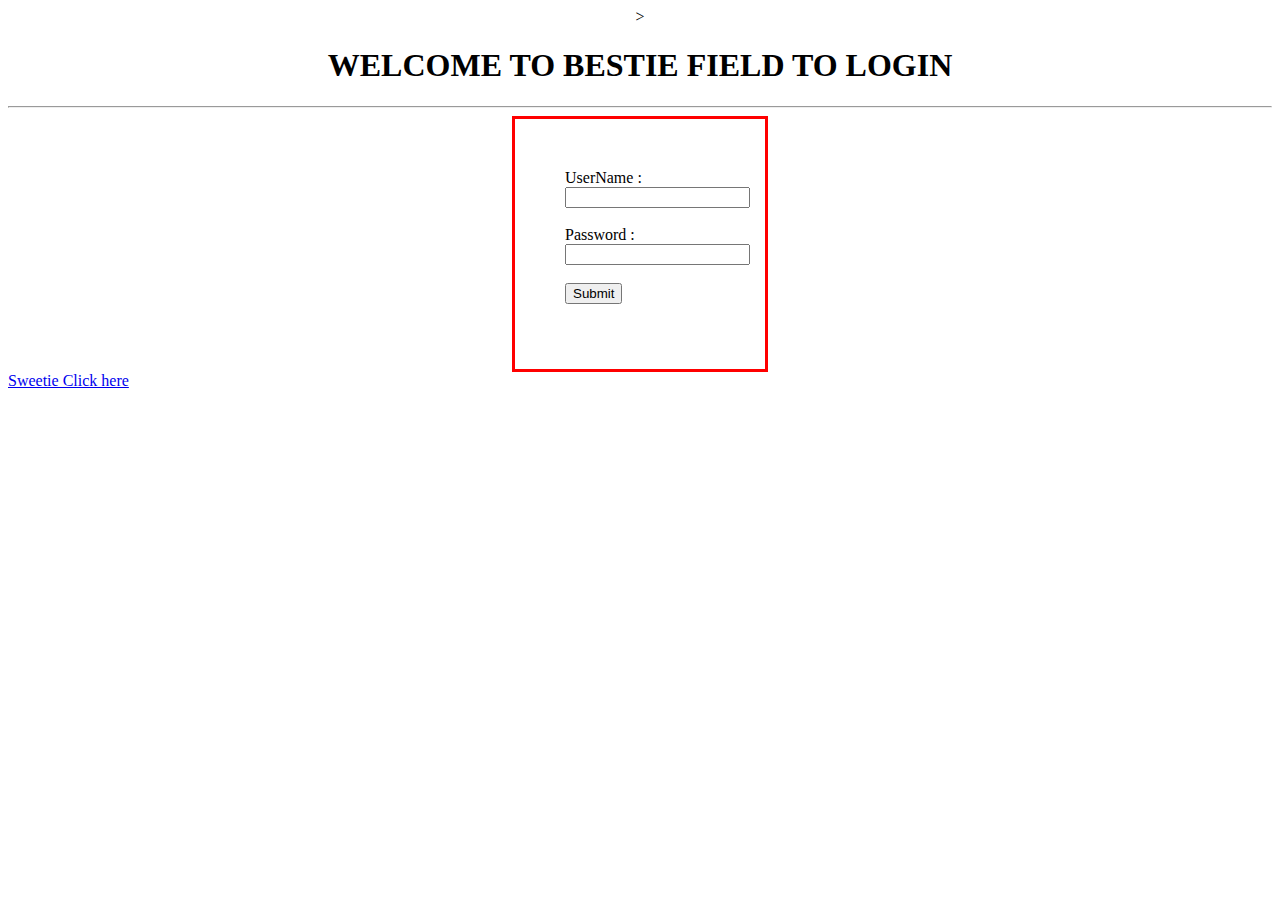
==== index.html @ f9af9921 "Add files via upload" ====
<!DOCTYPE html>
<html>
    <head>
        <link rel="stylesheet" href="anil.css">
        <script src="anil.js"></script>
    </head>
    <body>
        <center>><h1>WELCOME TO BESTIE FIELD TO LOGIN</h1></center>
        <hr>
        <div>
            UserName : <br>
            <input type="text" name="text" id="UserName">
            <br><br>
            
             Password : <br>
            <input type="text" name="text" id="Password">
            <br><br>
            <button onclick="login()">Submit</button> 

        </div>
        <a href="html1.html">Sweetie Click here</a>
    </body>
</html>
---- anil.css ----
div{
    width:150px;
    height:150px;
    border:3px solid red;
    margin:0 auto;
    padding:50px;
}
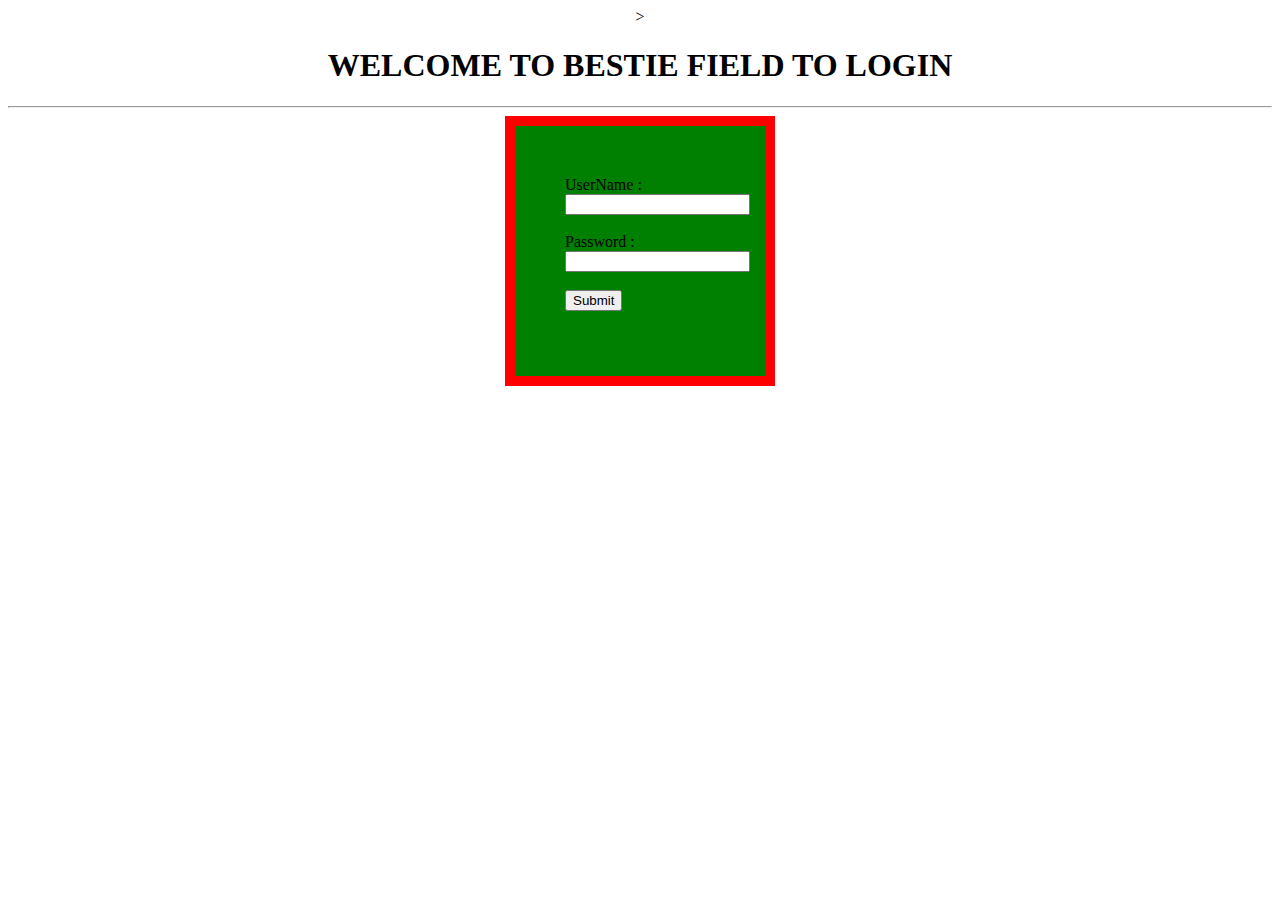
==== commit b1d52f3f: "Add files via upload" ====
--- a/index.html
+++ b/index.html
@@ -18,6 +18,5 @@
             <button onclick="login()">Submit</button> 
 
         </div>
-        <a href="html1.html">Sweetie Click here</a>
     </body>
 </html>--- a/anil.css
+++ b/anil.css
@@ -1,7 +1,9 @@
 div{
     width:150px;
     height:150px;
-    border:3px solid red;
+    border:10px solid red;
     margin:0 auto;
     padding:50px;
+    background-color: green;
+
 }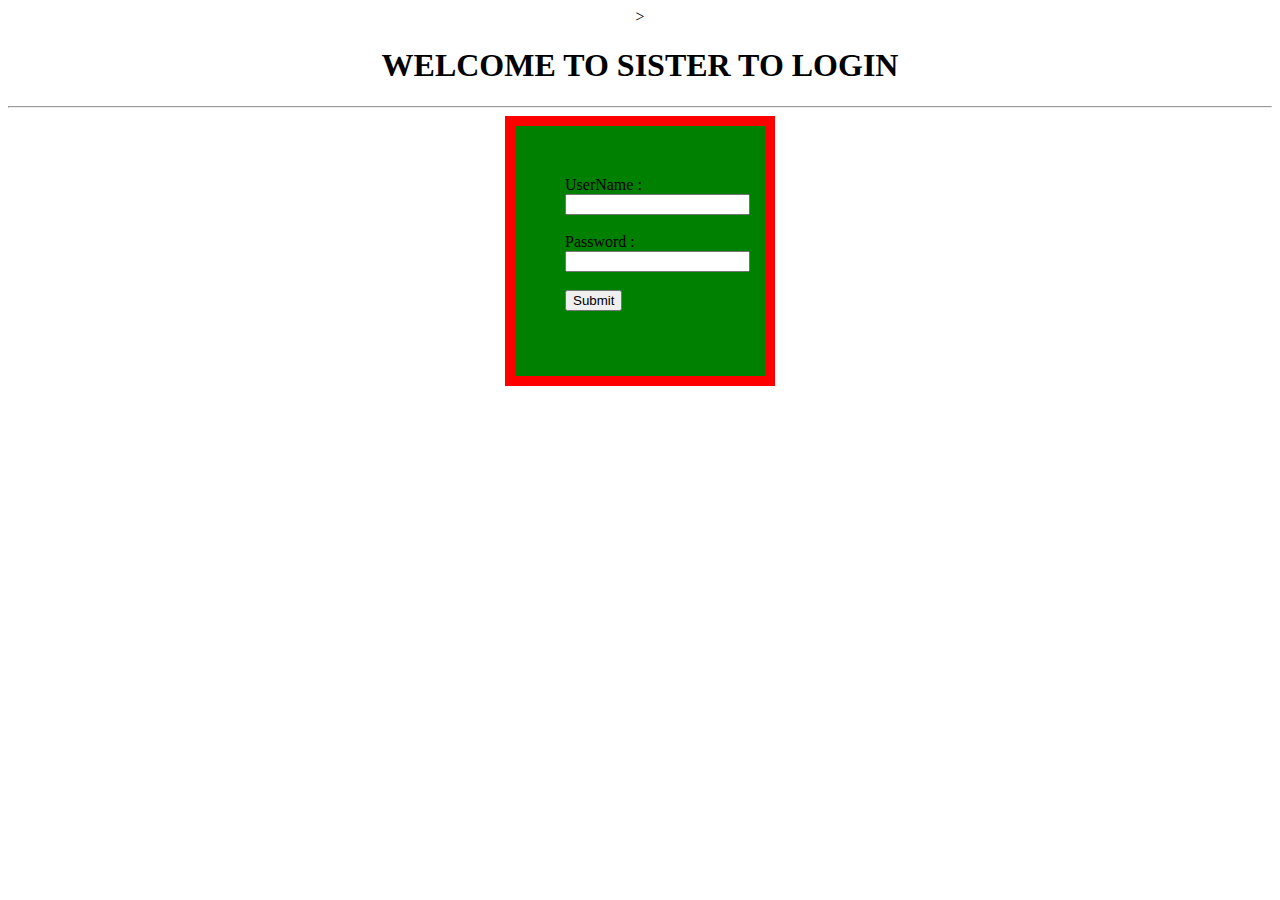
==== commit f8b39905: "Add files via upload" ====
--- a/index.html
+++ b/index.html
@@ -5,7 +5,7 @@
         <script src="anil.js"></script>
     </head>
     <body>
-        <center>><h1>WELCOME TO BESTIE FIELD TO LOGIN</h1></center>
+        <center>><h1>WELCOME TO  SISTER TO LOGIN</h1></center>
         <hr>
         <div>
             UserName : <br>
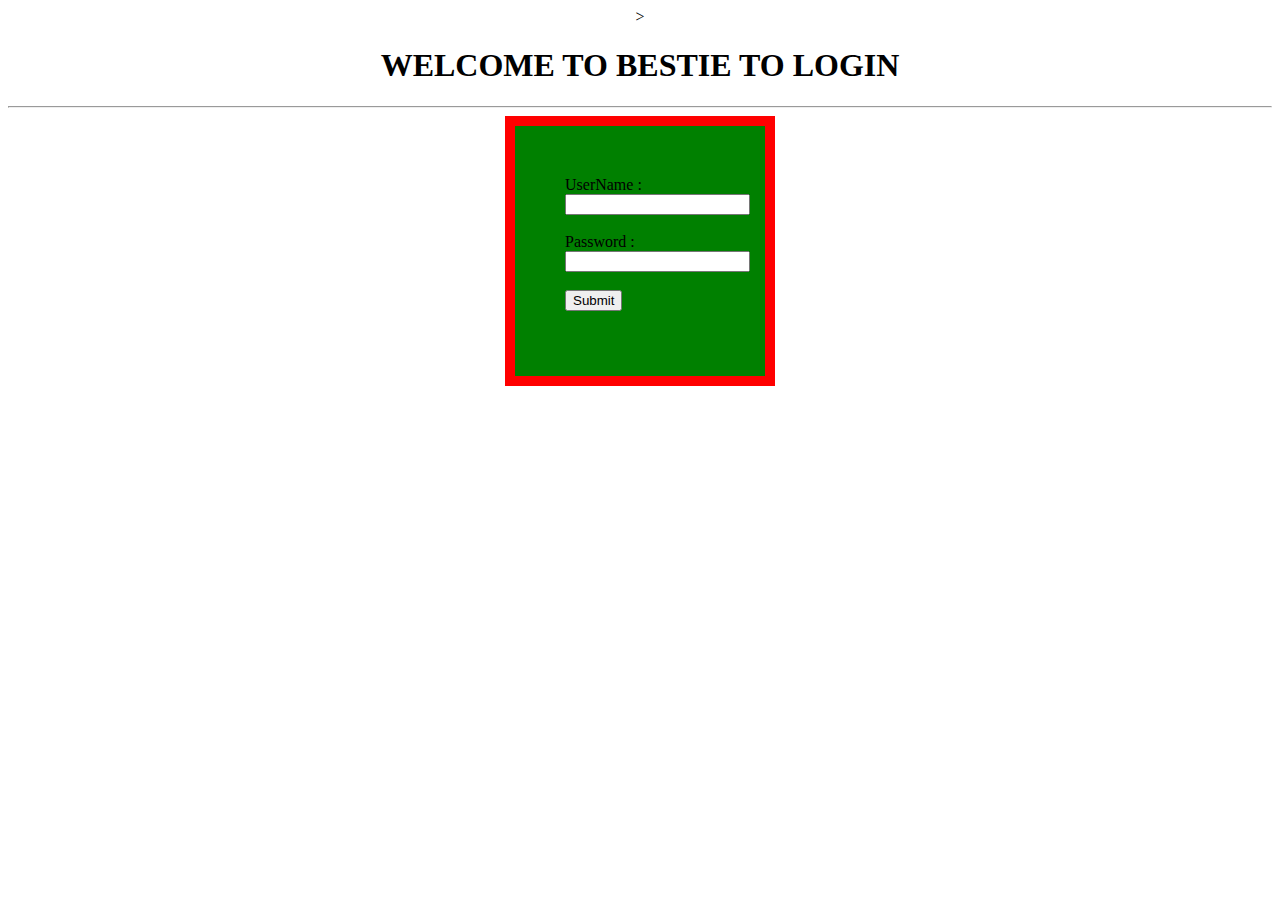
==== commit ebc13734: "Add files via upload" ====
--- a/index.html
+++ b/index.html
@@ -5,7 +5,7 @@
         <script src="anil.js"></script>
     </head>
     <body>
-        <center>><h1>WELCOME TO  SISTER TO LOGIN</h1></center>
+        <center>><h1>WELCOME TO  BESTIE TO LOGIN</h1></center>
         <hr>
         <div>
             UserName : <br>
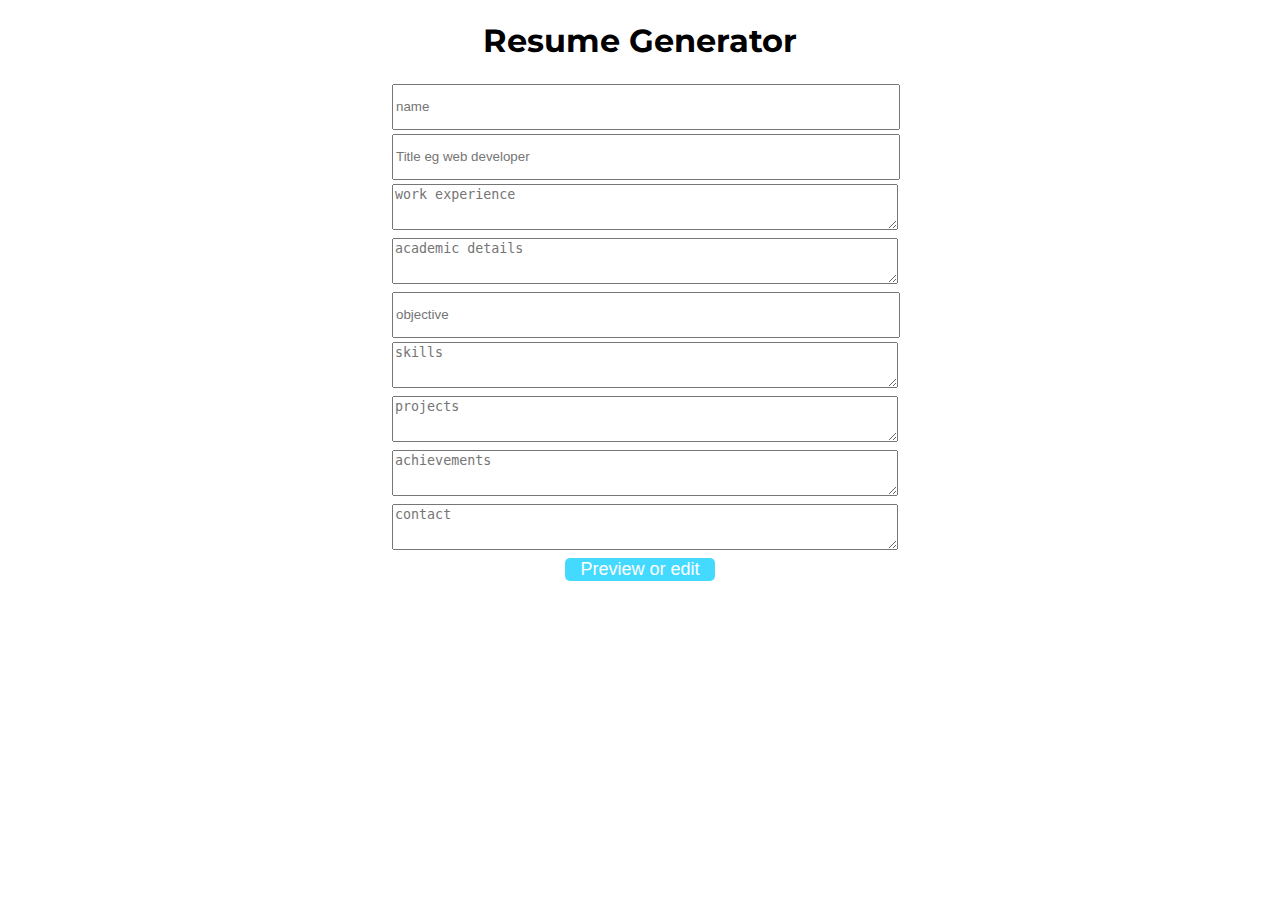
==== commit 65898864: "Add files via upload" ====
--- a/index.html
+++ b/index.html
@@ -1,22 +1,36 @@
 <!DOCTYPE html>
-<html>
-    <head>
-        <link rel="stylesheet" href="anil.css">
-        <script src="anil.js"></script>
-    </head>
-    <body>
-        <center>><h1>WELCOME TO  BESTIE TO LOGIN</h1></center>
-        <hr>
-        <div>
-            UserName : <br>
-            <input type="text" name="text" id="UserName">
-            <br><br>
-            
-             Password : <br>
-            <input type="text" name="text" id="Password">
-            <br><br>
-            <button onclick="login()">Submit</button> 
+<html lang="en">
+<head>
+    <meta charset="UTF-8">
+    <meta http-equiv="X-UA-Compatible" content="IE=edge">
+    <meta name="viewport" content="width=device-width, initial-scale=1.0">
+    <link rel="stylesheet" href="style.css">
+    <link href="https://fonts.googleapis.com/css2?family=Montserrat&display=swap" rel="stylesheet">
+    <title>Document</title>
+</head>
+<body>
 
-        </div>
-    </body>
+    <form class="input-fields">
+          <h1 style="text-align: center;">Resume Generator</h1>
+          <input type="text" name="name" placeholder="name" />
+          <input type="text" name="title" placeholder="Title eg web developer" />
+          <textarea name="workexp" placeholder="work experience"></textarea>
+          <textarea name="academics" placeholder="academic details"></textarea>
+          <input name="objective" placeholder="objective" />
+          <textarea name="skills" placeholder="skills" ></textarea>
+          <textarea name="projects" placeholder="projects" ></textarea>
+          <textarea name="achievements" placeholder="achievements" ></textarea>
+          <textarea name="contact" placeholder="contact" ></textarea>
+    </form>
+     <!-- resume preview -->
+    <div class="output">
+   
+    </div>  
+    <!-- button for toggle   -->
+   <div class="btn">
+        <button onclick="toggle()">Preview or edit</button>
+   </div>
+   <script src="https://cdn.ckeditor.com/ckeditor5/27.1.0/classic/ckeditor.js"></script>
+    <script src="anil.js"></script>
+</body>
 </html>--- a/style.css
+++ b/style.css
@@ -0,0 +1,54 @@
+body{
+    margin: 0;
+    font-family: 'Montserrat', sans-serif;
+}
+
+.input-fields{
+    margin: 2px auto;
+    max-width: 500px;
+    
+}
+
+.input-fields input,textarea{
+    width: 100%;
+    height: 40px;
+    margin: 2px;
+}
+
+input:focus,textarea:focus {
+    outline: none;
+    border:2px solid rgb(68, 218, 255);
+
+}
+
+.hero{
+    background-color: rgb(85, 85, 85);
+    text-align: center;
+    padding: 10px;
+    color:white
+}
+
+.main{
+    display: flex;
+    justify-content: space-around;
+    padding: 10px;
+    background-color: rgb(68, 218, 255);
+}
+
+.main h2{
+    border-bottom: 2px solid rgb(7, 7, 7);
+    width: max-content;
+    color:white
+}
+.btn{
+    text-align: center;
+    margin: 2px;
+}
+button{
+    width: 150px;
+    background-color: rgb(68, 218, 255);
+    color: white;
+    font-size: 18px;
+    border: none;
+    border-radius: 5px;
+}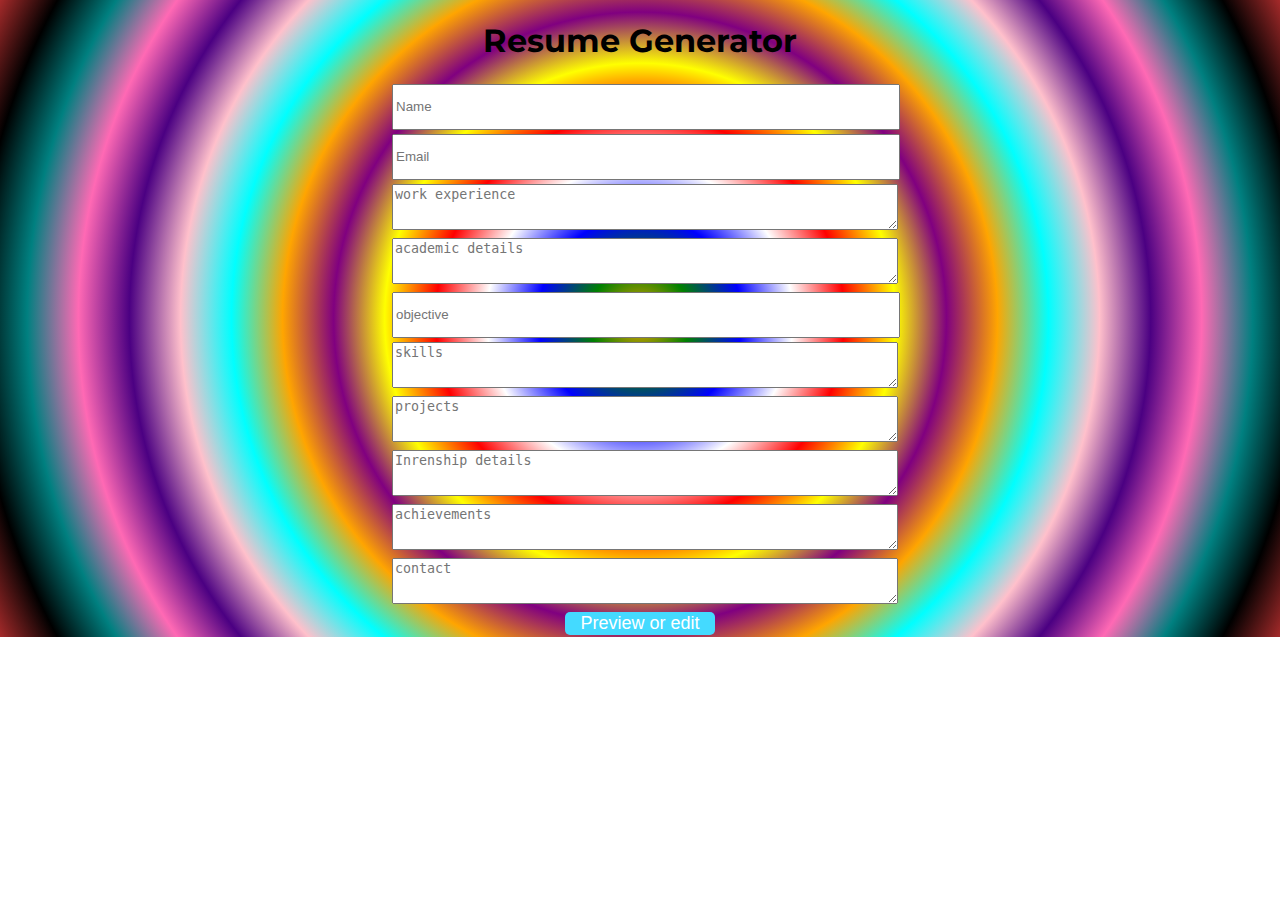
==== commit a2200c39: "Add files via upload" ====
--- a/index.html
+++ b/index.html
@@ -12,15 +12,17 @@
 
     <form class="input-fields">
           <h1 style="text-align: center;">Resume Generator</h1>
-          <input type="text" name="name" placeholder="name" />
-          <input type="text" name="title" placeholder="Title eg web developer" />
+          <input type="text" name="name" placeholder="Name" />
+          <input type="email" name="email" placeholder="Email" />
           <textarea name="workexp" placeholder="work experience"></textarea>
           <textarea name="academics" placeholder="academic details"></textarea>
           <input name="objective" placeholder="objective" />
           <textarea name="skills" placeholder="skills" ></textarea>
           <textarea name="projects" placeholder="projects" ></textarea>
+          <textarea name="intrenship" placeholder="Inrenship details"></textarea>
           <textarea name="achievements" placeholder="achievements" ></textarea>
           <textarea name="contact" placeholder="contact" ></textarea>
+
     </form>
      <!-- resume preview -->
     <div class="output">
--- a/style.css
+++ b/style.css
@@ -1,6 +1,8 @@
 body{
     margin: 0;
     font-family: 'Montserrat', sans-serif;
+    background: radial-gradient(circle,orange,green,blue,white,red,yellow,purple,orange,aqua,pink,indigo,hotpink,teal,black,brown);
+    background-repeat: no-repeat;
 }
 
 .input-fields{
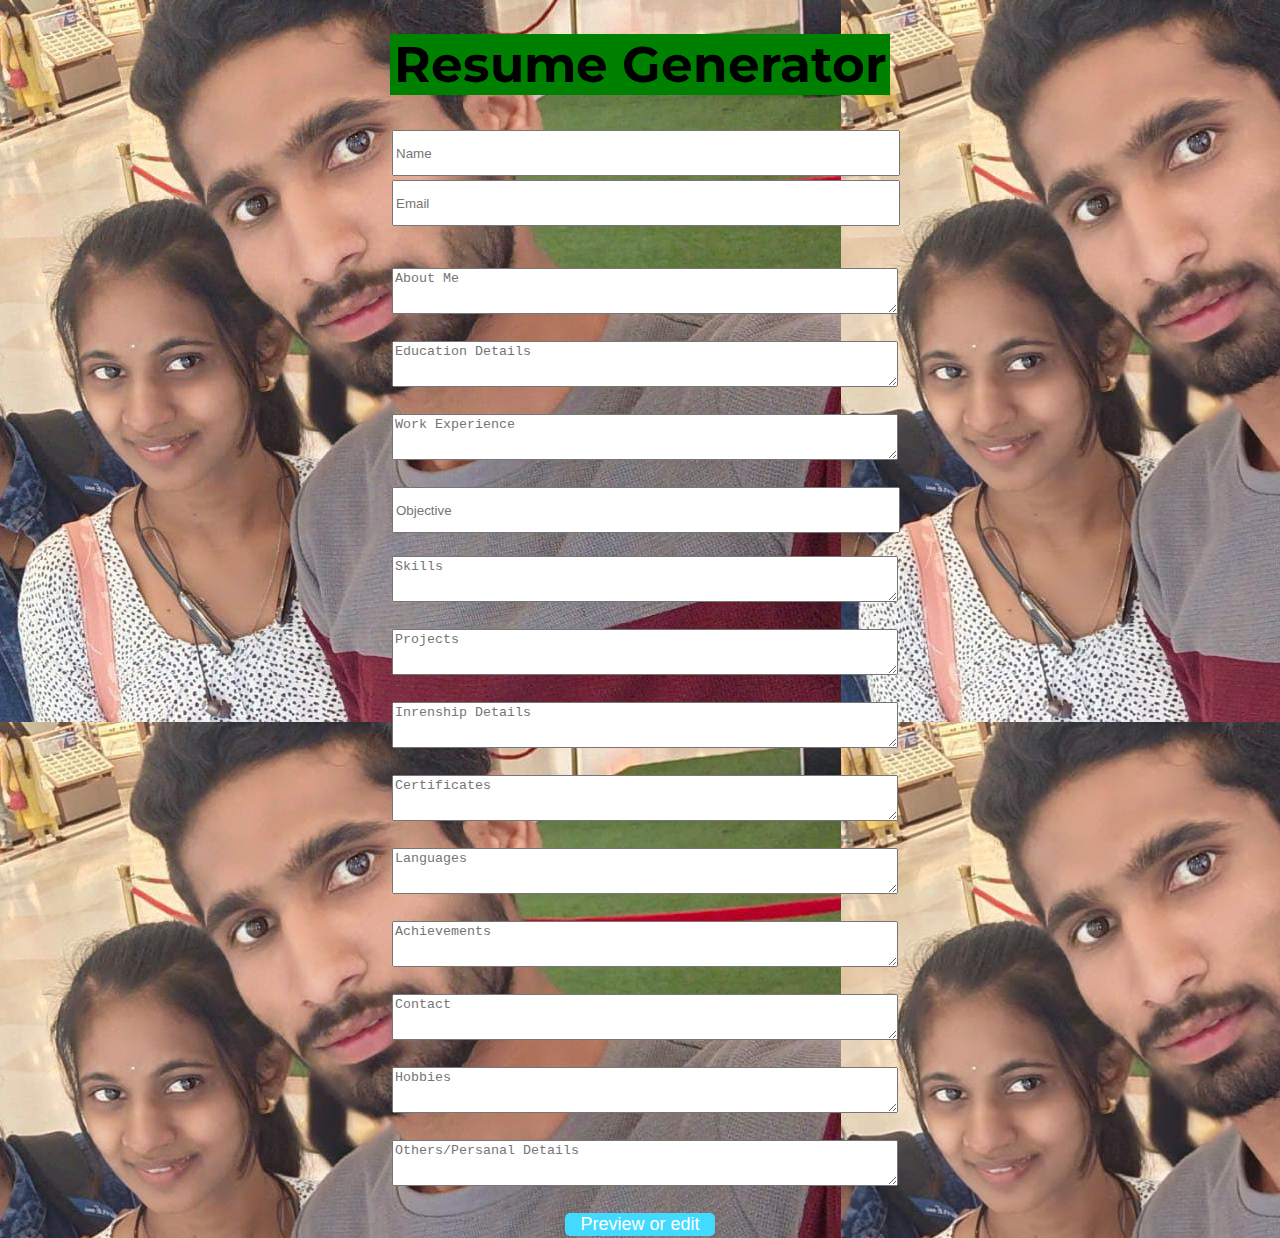
==== commit 9f0d2f6e: "Add files via upload" ====
--- a/index.html
+++ b/index.html
@@ -11,18 +11,24 @@
 <body>
 
     <form class="input-fields">
-          <h1 style="text-align: center;">Resume Generator</h1>
-          <input type="text" name="name" placeholder="Name" />
-          <input type="email" name="email" placeholder="Email" />
-          <textarea name="workexp" placeholder="work experience"></textarea>
-          <textarea name="academics" placeholder="academic details"></textarea>
-          <input name="objective" placeholder="objective" />
-          <textarea name="skills" placeholder="skills" ></textarea>
-          <textarea name="projects" placeholder="projects" ></textarea>
-          <textarea name="intrenship" placeholder="Inrenship details"></textarea>
-          <textarea name="achievements" placeholder="achievements" ></textarea>
-          <textarea name="contact" placeholder="contact" ></textarea>
-
+          <h1 class="anil" style="text-align: center;">Resume Generator</h1>
+          <div class="sweetie">
+          <input class="a"  type="text" name="name" placeholder="Name" /><br>
+          <input  class="a" type="email" name="email" placeholder="Email" /><br><br><br>
+          <textarea  class="a" name="aboutme" placeholder="About Me"></textarea><br><br>
+          <textarea  class="a" name="education" placeholder="Education Details"></textarea><br><br>
+          <textarea name="workexp" placeholder="Work Experience"></textarea> <br><br>
+          <input name="objective" placeholder="Objective" /><br><br>
+          <textarea name="skills" placeholder="Skills" ></textarea><br><br>
+          <textarea name="projects" placeholder="Projects" ></textarea><br><br>
+          <textarea name="intrenship" placeholder="Inrenship Details"></textarea><br><br>
+          <textarea name="certificates" placeholder="Certificates"></textarea> <br><br>
+          <textarea name="languages" placeholder="Languages"></textarea> <br><br>
+          <textarea name="achievements" placeholder="Achievements" ></textarea><br><br>
+          <textarea name="contact" placeholder="Contact" ></textarea><br><br>
+          <textarea name="hobbies" placeholder="Hobbies"></textarea><br><br>
+          <textarea name="others" placeholder="Others/Persanal Details"></textarea><br><br>
+    </div>
     </form>
      <!-- resume preview -->
     <div class="output">
--- a/style.css
+++ b/style.css
@@ -1,9 +1,14 @@
 body{
     margin: 0;
     font-family: 'Montserrat', sans-serif;
-    background: radial-gradient(circle,orange,green,blue,white,red,yellow,purple,orange,aqua,pink,indigo,hotpink,teal,black,brown);
-    background-repeat: no-repeat;
+    background-image: url("bestie.jpeg");
 }
+.anil{
+    background-color: green;
+    font-size: 50px;
+    font-weight: bolder;
+}
+
 
 .input-fields{
     margin: 2px auto;
@@ -34,7 +39,7 @@
     display: flex;
     justify-content: space-around;
     padding: 10px;
-    background-color: rgb(68, 218, 255);
+    background-color: rgb(239, 68, 255);
 }
 
 .main h2{
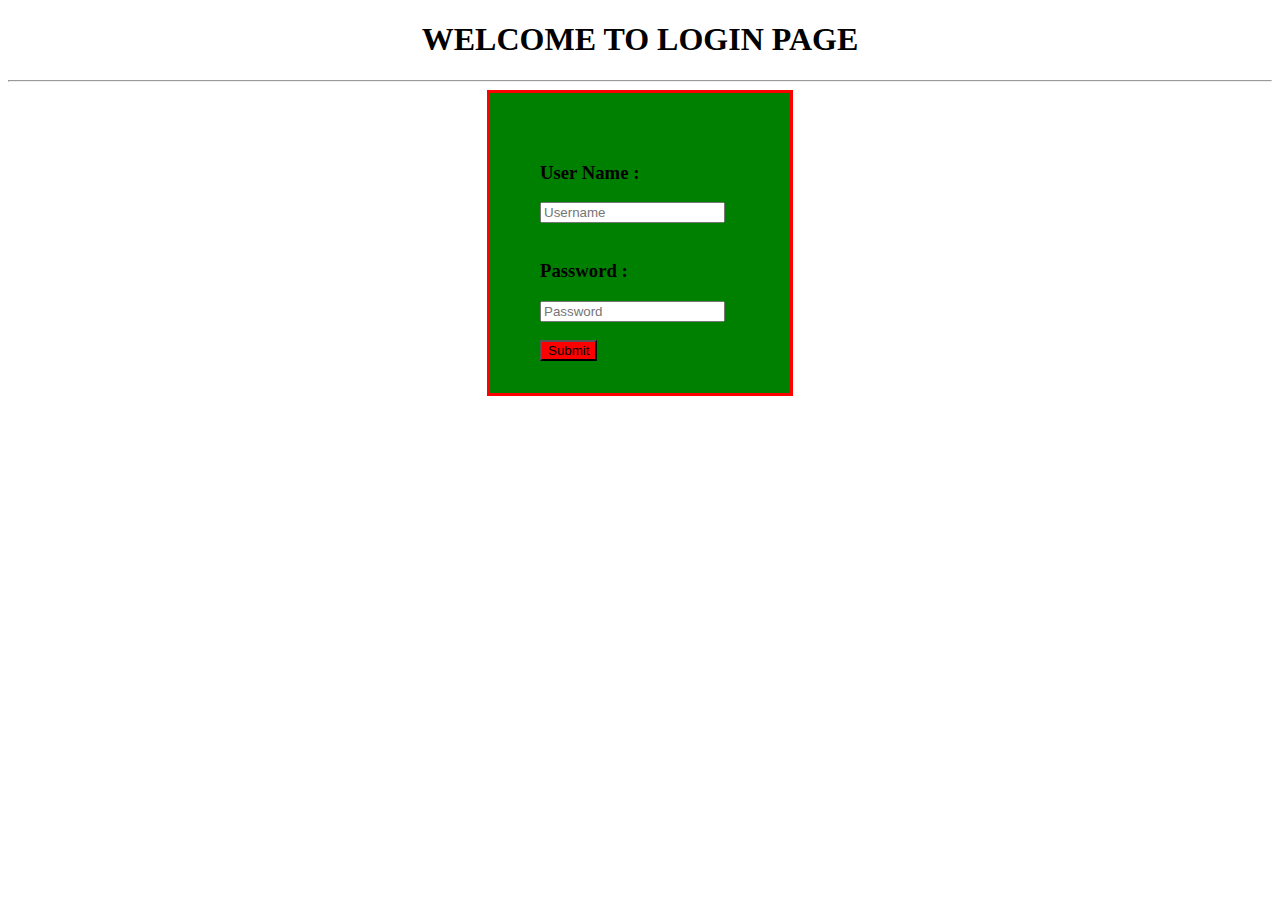
==== commit 744c7d43: "Add files via upload" ====
--- a/index.html
+++ b/index.html
@@ -4,41 +4,23 @@
     <meta charset="UTF-8">
     <meta http-equiv="X-UA-Compatible" content="IE=edge">
     <meta name="viewport" content="width=device-width, initial-scale=1.0">
-    <link rel="stylesheet" href="style.css">
-    <link href="https://fonts.googleapis.com/css2?family=Montserrat&display=swap" rel="stylesheet">
-    <title>Document</title>
+    <title>login</title>
+    <link rel="stylesheet" href="mouni.css">
+
 </head>
 <body>
-
-    <form class="input-fields">
-          <h1 class="anil" style="text-align: center;">Resume Generator</h1>
-          <div class="sweetie">
-          <input class="a"  type="text" name="name" placeholder="Name" /><br>
-          <input  class="a" type="email" name="email" placeholder="Email" /><br><br><br>
-          <textarea  class="a" name="aboutme" placeholder="About Me"></textarea><br><br>
-          <textarea  class="a" name="education" placeholder="Education Details"></textarea><br><br>
-          <textarea name="workexp" placeholder="Work Experience"></textarea> <br><br>
-          <input name="objective" placeholder="Objective" /><br><br>
-          <textarea name="skills" placeholder="Skills" ></textarea><br><br>
-          <textarea name="projects" placeholder="Projects" ></textarea><br><br>
-          <textarea name="intrenship" placeholder="Inrenship Details"></textarea><br><br>
-          <textarea name="certificates" placeholder="Certificates"></textarea> <br><br>
-          <textarea name="languages" placeholder="Languages"></textarea> <br><br>
-          <textarea name="achievements" placeholder="Achievements" ></textarea><br><br>
-          <textarea name="contact" placeholder="Contact" ></textarea><br><br>
-          <textarea name="hobbies" placeholder="Hobbies"></textarea><br><br>
-          <textarea name="others" placeholder="Others/Persanal Details"></textarea><br><br>
+    <center><h1>WELCOME TO LOGIN PAGE</h1></center>
+    <hr>
+    <div>
+       <label><h3>User Name :</h3></label>
+            <input type="text" name="text" id="username" placeholder="Username">
+        <br><br>
+        <label><h3>Password :</h3></label>
+             <input type="password" name="text" id="password" placeholder="Password">
+        <br><br>
+        <button class=btn onclick="login()">Submit</button>
+        <script src="mouni.js"></script>
+        
     </div>
-    </form>
-     <!-- resume preview -->
-    <div class="output">
-   
-    </div>  
-    <!-- button for toggle   -->
-   <div class="btn">
-        <button onclick="toggle()">Preview or edit</button>
-   </div>
-   <script src="https://cdn.ckeditor.com/ckeditor5/27.1.0/classic/ckeditor.js"></script>
-    <script src="anil.js"></script>
 </body>
 </html>--- a/mouni.css
+++ b/mouni.css
@@ -0,0 +1,11 @@
+div{
+    background-color: green;
+    width: 200px;
+    height: 200px;
+    border: 3px solid red;
+    margin: 0 auto;
+    padding: 50px;
+}
+.btn{
+    background-color: red;
+}